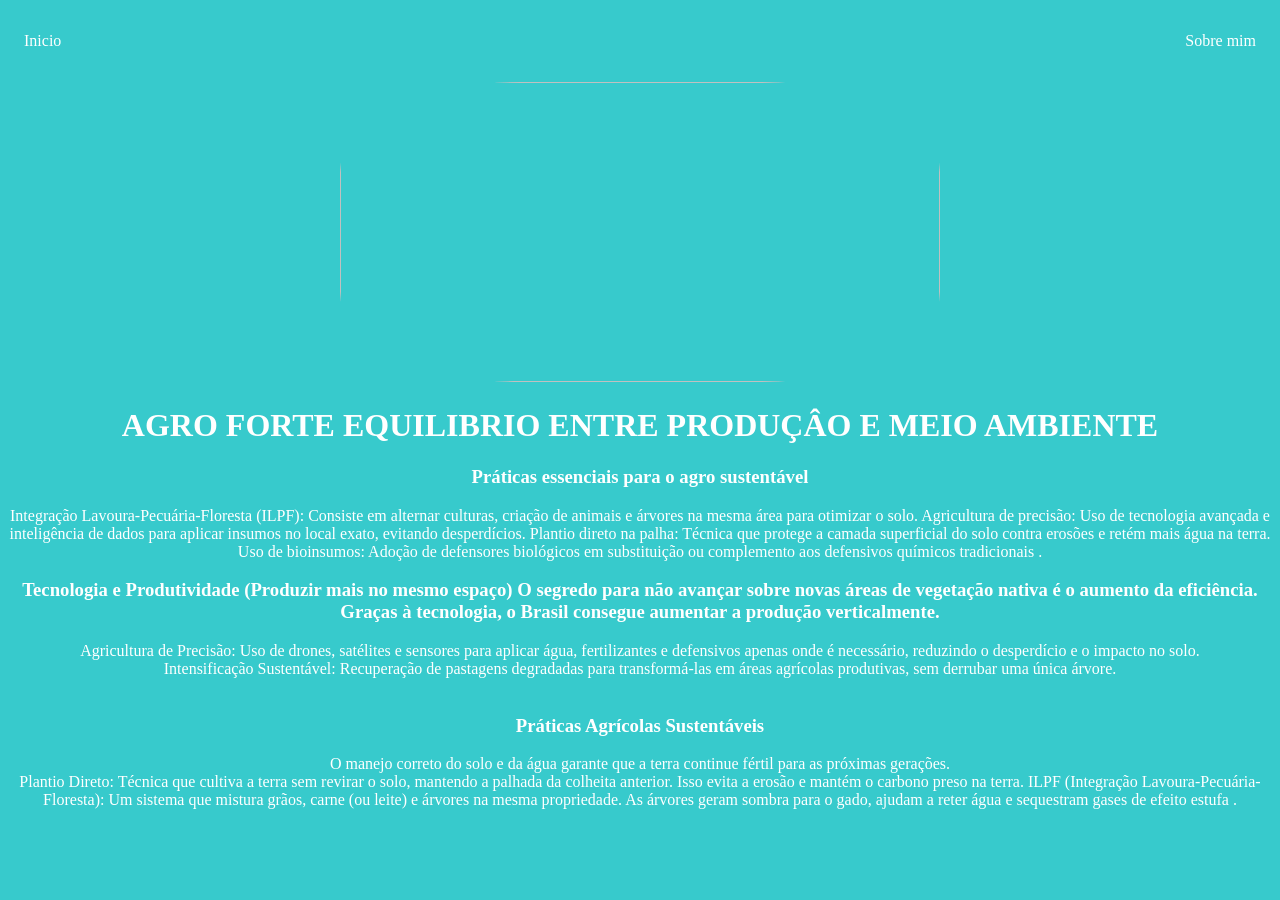
==== index.html @ 7b39789a "Rename agrinho.html to index.html" ====
<!DOCTYPE html>
<html lang="pt-br">
<head>
    <meta charset="UTF-8">
    <meta name="viewport" content="width=device-width, initial-scale=1.0">
    <title>Agrinho 2026</title>
    <link rel="stylesheet" href="agrinho.css">
</head>
<body>
    <nav>
        <ul>
            <li>
                <a href="agrinho.html"> Inicio </a>
            </li>
            <li>
                <a href="sobremim.html"> Sobre mim</a>
            </li>
        </ul>
    </nav>
    <header>
        <div class="center">
            <img src="./imagens/inicio.png">
            <h1>AGRO FORTE EQUILIBRIO ENTRE PRODUÇÂO E MEIO AMBIENTE</h1>
        </div>
    </header>
    <main>
        <section>
           <div class="center">
            <h3>Práticas essenciais para o agro sustentável
</h3>
            <p>
                Integração Lavoura-Pecuária-Floresta (ILPF): Consiste em alternar culturas, criação de animais e árvores na mesma área para otimizar o solo.
Agricultura de precisão: Uso de tecnologia avançada e inteligência de dados para aplicar insumos no local exato, evitando desperdícios.
Plantio direto na palha: Técnica que protege a camada superficial do solo contra erosões e retém mais água na terra.
Uso de bioinsumos: Adoção de defensores biológicos em substituição ou complemento aos defensivos químicos tradicionais
. <br>
                
            </p>
            </div>
        </section>
         <section>
           <div class="center">
            <h3>Tecnologia e Produtividade (Produzir mais no mesmo espaço)
O segredo para não avançar sobre novas áreas de vegetação nativa é o aumento da eficiência. Graças à tecnologia, o Brasil consegue aumentar a produção verticalmente.
</h3>
            <p>
               Agricultura de Precisão: Uso de drones, satélites e sensores para aplicar água, fertilizantes e defensivos apenas onde é necessário, reduzindo o desperdício e o impacto no solo. <br>
Intensificação Sustentável: Recuperação de pastagens degradadas para transformá-las em áreas agrícolas produtivas, sem derrubar uma única árvore.<br>
                <br>
                
            </p>
            </div>
        </section>
         <section>
           <div class="center">
            <h3>Práticas Agrícolas Sustentáveis </h3>
            <p>
                
O manejo correto do solo e da água garante que a terra continue fértil para as próximas gerações.<br>
                Plantio Direto: Técnica que cultiva a terra sem revirar o solo, mantendo a palhada da colheita anterior. Isso evita a erosão e mantém o carbono preso na terra.
ILPF (Integração Lavoura-Pecuária-Floresta): Um sistema que mistura grãos, carne (ou leite) e árvores na mesma propriedade. As árvores geram sombra para o gado, ajudam a reter água e sequestram gases de efeito estufa

.<br>
                
            </p>
            </div>
        </section>
    </main>
</body>
</html>
---- agrinho.css ----
body{
    color: rgb(255, 255, 255);
    background-color:  #37cacc;
}
ul{
    display: flex;
    justify-content: space-between;
    list-style-type: none;
    align-items: center;
    padding: 16px;
}
a{
    color: white;
    text-decoration: none;
}
img{
    width: 600px;
    height: 300px;
    border-radius: 30%;
}
.center {
   text-align: center;

}
.right{
    text-align: right;
}
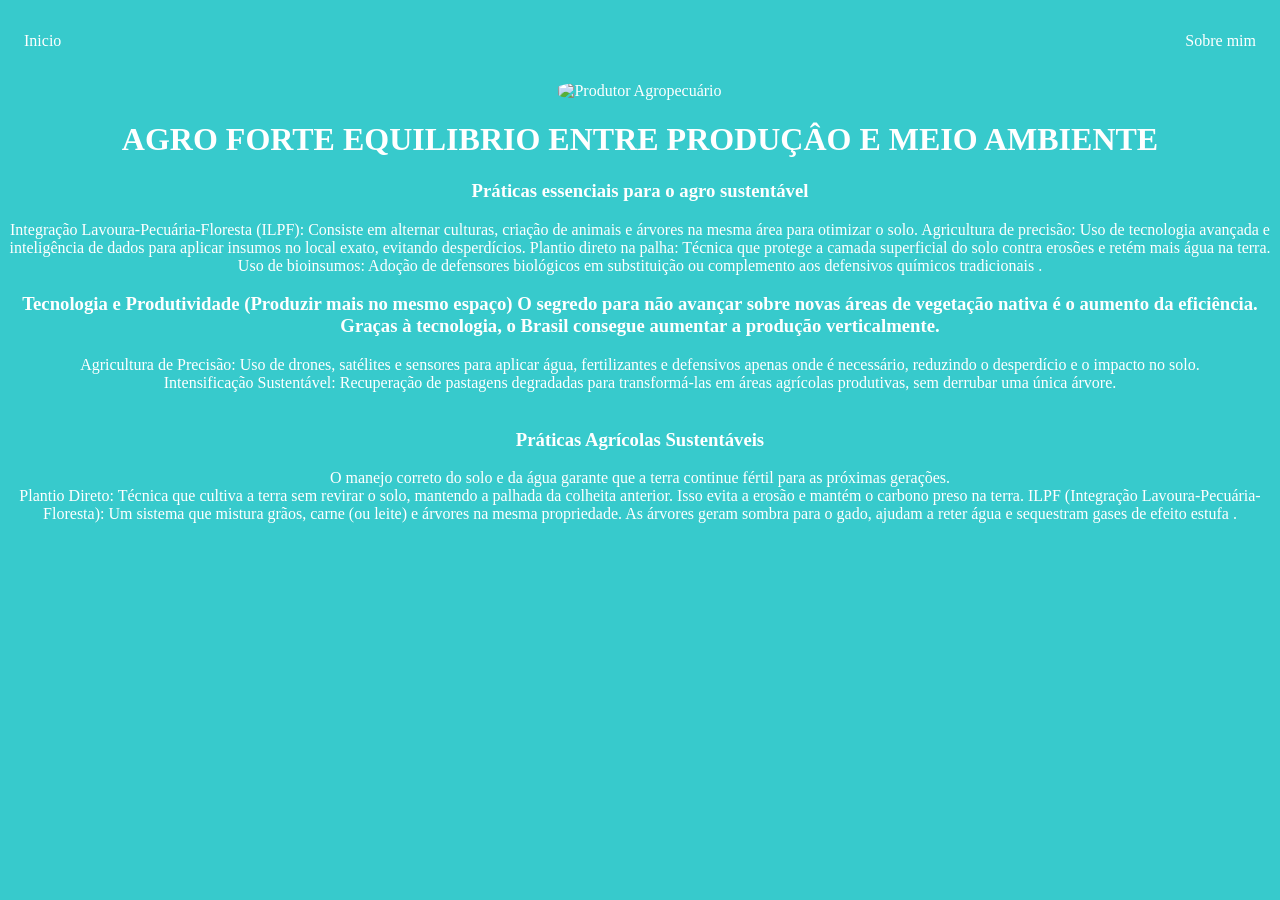
==== commit c8e53938: "save" ====
--- a/index.html
+++ b/index.html
@@ -19,7 +19,7 @@
     </nav>
     <header>
         <div class="center">
-            <img src="./imagens/inicio.png">
+            <img src="./imagens/inicio.png" alt="Produtor Agropecuário">
             <h1>AGRO FORTE EQUILIBRIO ENTRE PRODUÇÂO E MEIO AMBIENTE</h1>
         </div>
     </header>
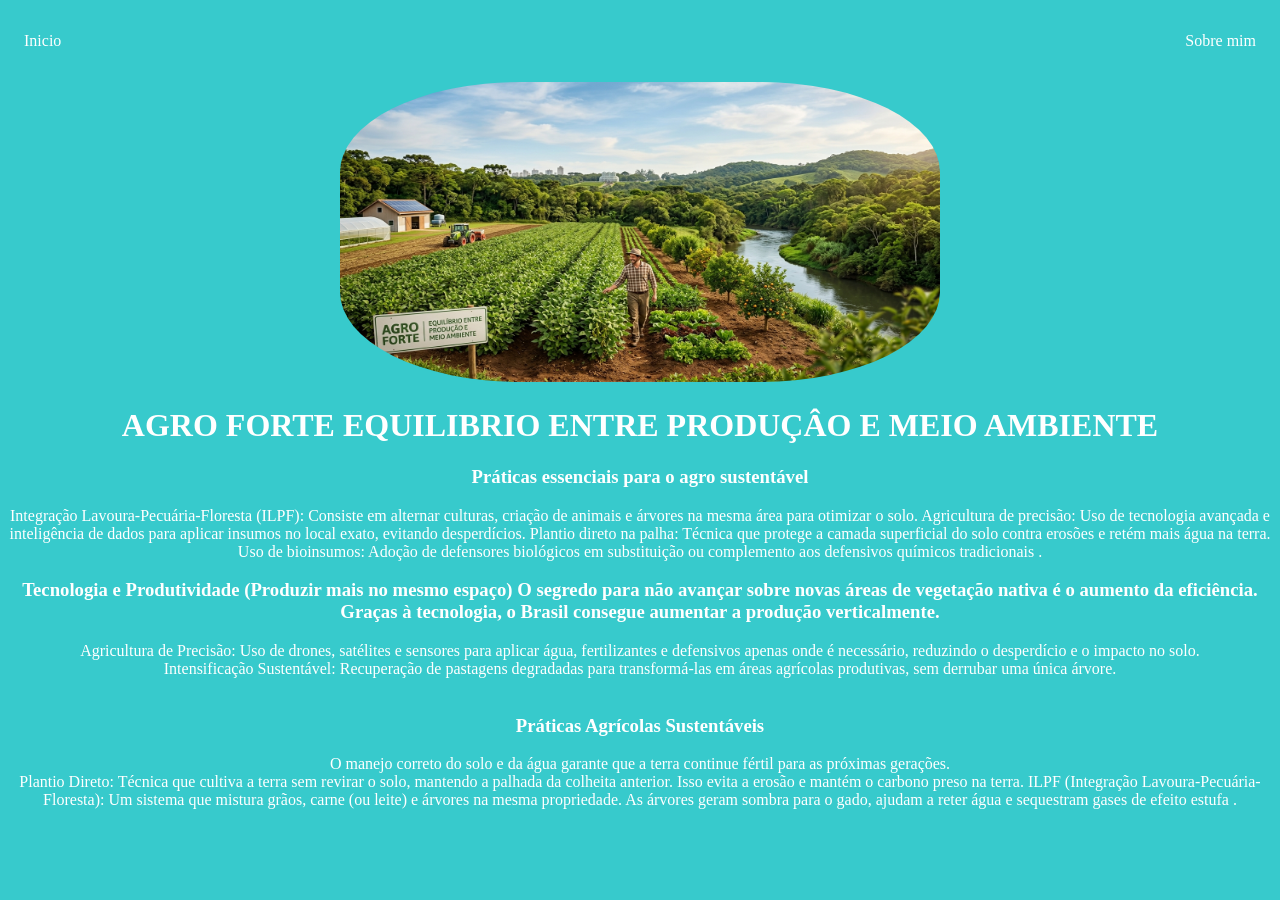
==== commit 34818c67: "save" ====
--- a/index.html
+++ b/index.html
@@ -19,7 +19,7 @@
     </nav>
     <header>
         <div class="center">
-            <img src="./imagens/inicio.png" alt="Produtor Agropecuário">
+            <img src="Gemini_Generated_Image_ (1).png" alt="Produtor Agropecuário">
             <h1>AGRO FORTE EQUILIBRIO ENTRE PRODUÇÂO E MEIO AMBIENTE</h1>
         </div>
     </header>
